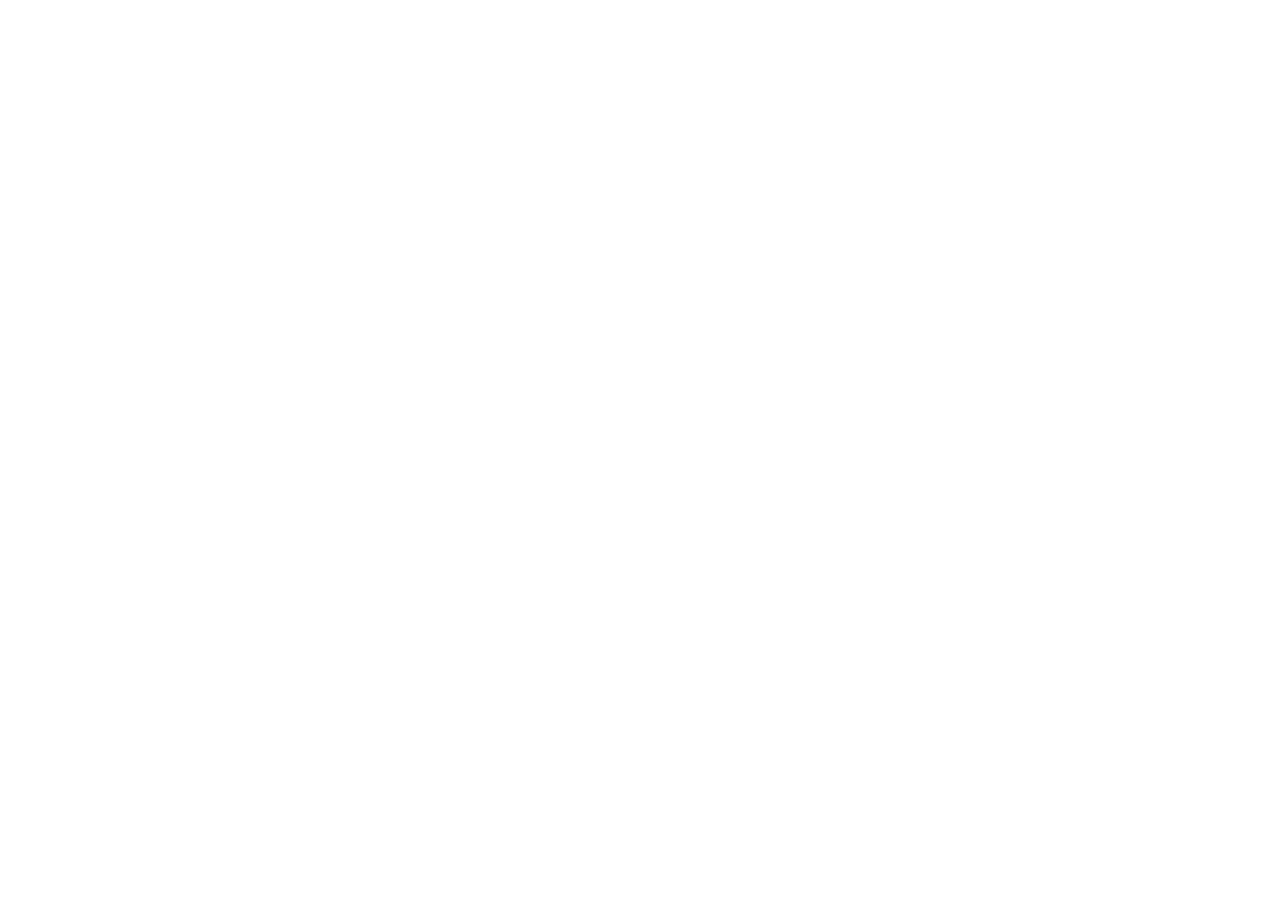
==== index-java-script.html @ 73cc4a1f "Clase de javascript - condicionales" ====
<!DOCTYPE html>
<html lang="es-ES">
  <head>
    <title>Mi primera página web en GitHub con JavaScript</title>
    <meta charset="utf-8">
    <!--<script type="text/javascript" src="./site/js/prueba.js"></script>-->
    <script type="text/javascript" src="./site/js/posicion-olimpiadas.js"></script>
  </head>
  <body>

  </body>
</html>
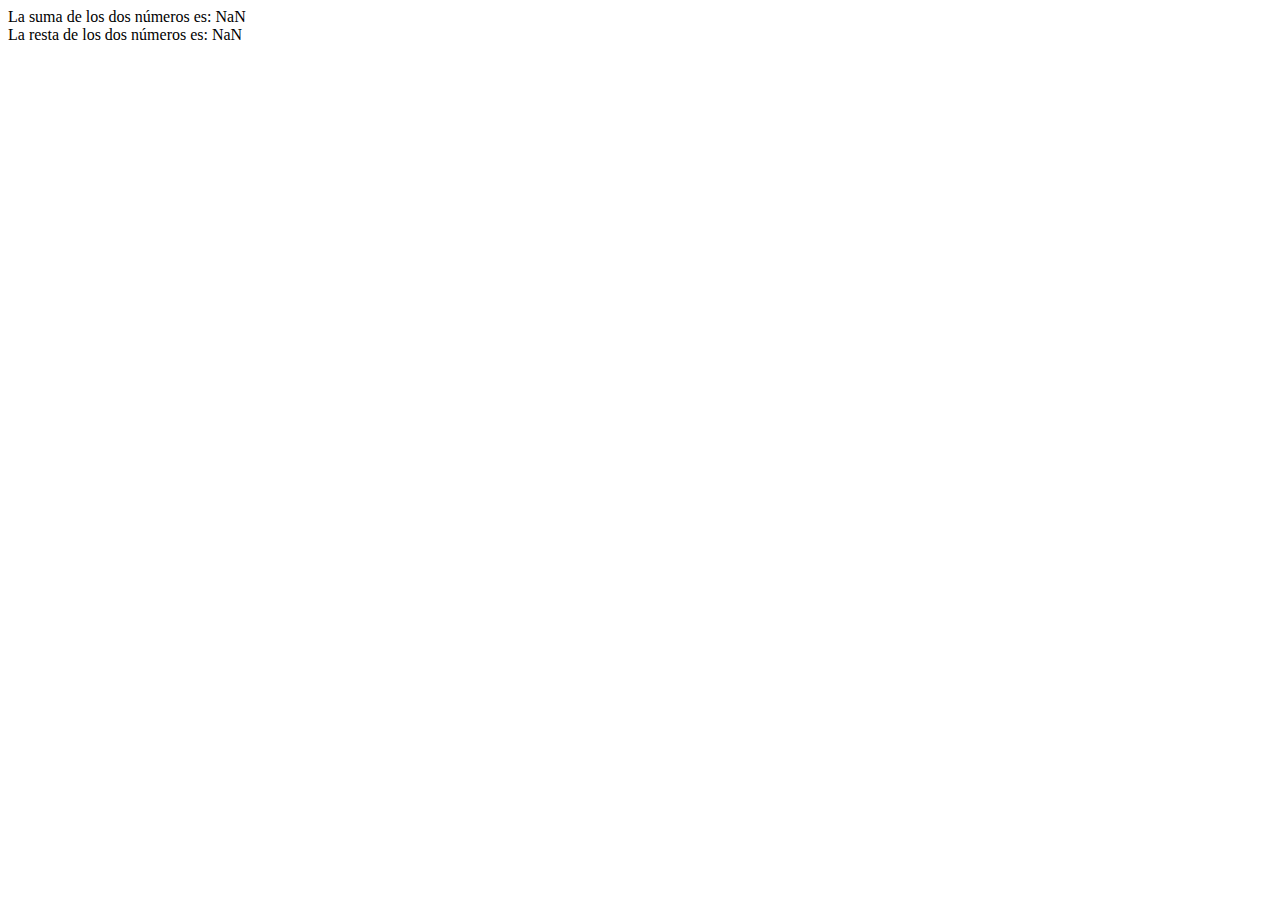
==== commit 1f72f6d1: "ejercicios de swicth" ====
--- a/index-java-script.html
+++ b/index-java-script.html
@@ -4,7 +4,7 @@
     <title>Mi primera página web en GitHub con JavaScript</title>
     <meta charset="utf-8">
     <!--<script type="text/javascript" src="./site/js/prueba.js"></script>-->
-    <script type="text/javascript" src="./site/js/posicion-olimpiadas.js"></script>
+    <script type="text/javascript" src="./site/js/suma-y-resta.js"></script>
   </head>
   <body>
 
